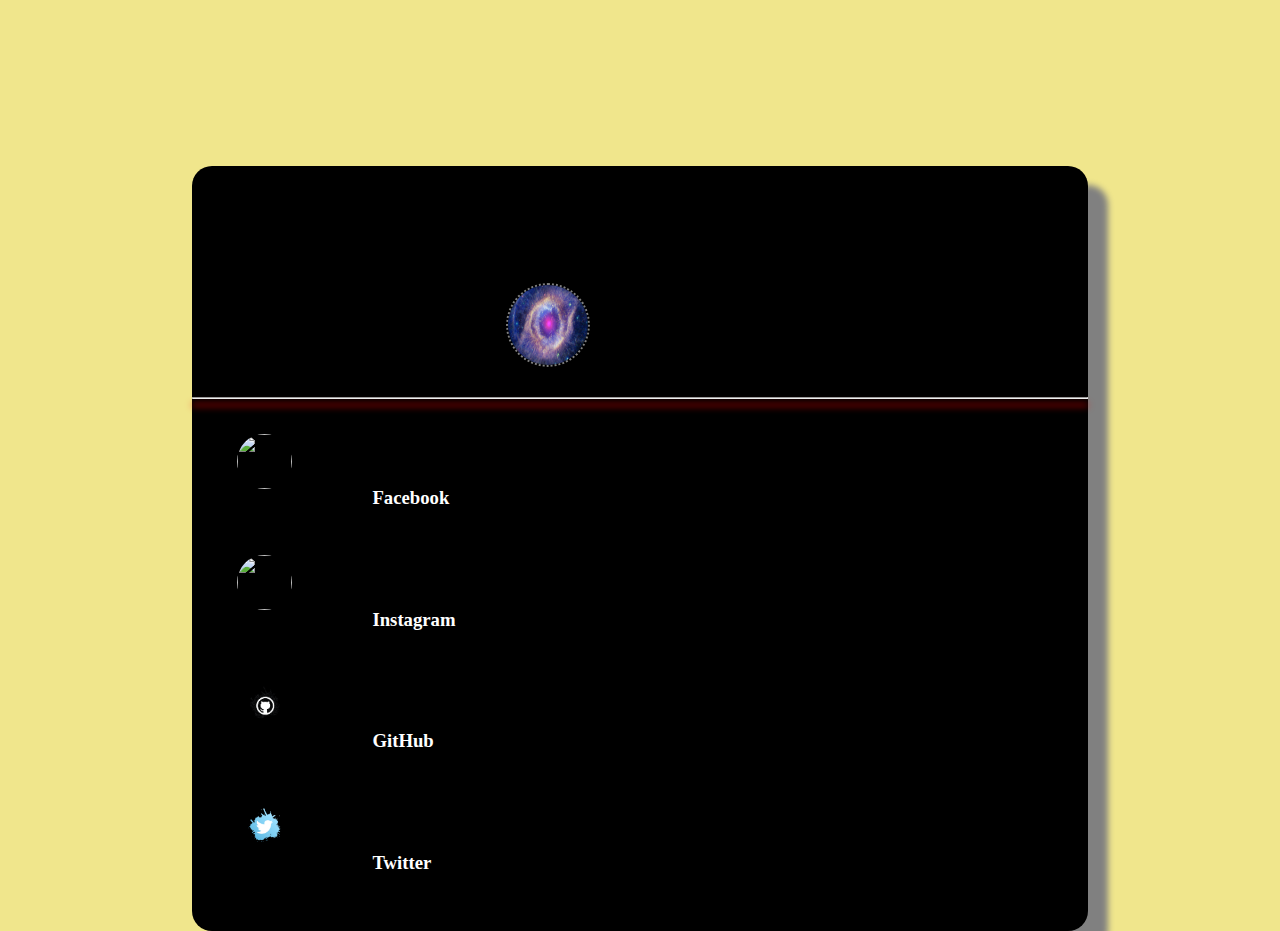
==== index.html @ 7bcc8d17 "Rename indext.html to index.html" ====
<!DOCTYPE html>
<html lang="en">

<head>
    <meta charset="UTF-8">
    <meta http-equiv="X-UA-Compatible" content="IE=edge">
    <meta name="viewport" content="width=device-width, initial-scale=1.0">
    <link rel="stylesheet" href="css/style.css">
    <title>Gourav Kushwaha</title>
</head>

<body>

    <div class="main">

        <div class="top">
            <img src="img/bg.jpg" alt="">
        </div>
        <br>
        <hr>
        <div class="colom">
            <div class="fb display">
                <img src="img/fb.png" alt="">
                <h3 class="glowF">Facebook</h3>
            </div>
            <div class="fb display">
                <img src="img/insta.png" alt="">
                <h3 class="glowI">Instagram</h3>
            </div>
            <div class="fb display">
                <img src="img/github1.png" alt="">
                <h3 class="glowG">GitHub</h3>
            </div>
            <div class="fb display">
                <img src="img/twitter.png" alt="">
                <h3 class="glowT">Twitter</h3>
            </div>
            <div class="fb display">
                <img src="img/whatsapp.png" alt="">
                <h3 class="glowW">Whatsapp</h3>
            </div>
            <div class="fb display">
                <img src="img/linkedin.png" alt="">
                <h3 class="glowL">LinkedIn</h3>
            </div>
            <div class="fb display">
                <img src="img/skype.png" alt="">
                <h3 class="glowT">Skype</h3>
            </div>
        </div>

    </div>


</body>

</html>
---- css/style.css ----
body {
    margin: 0;
    padding: 0;
    background: khaki;
}


/********** Main Box ***********/

.main {
    background-color: black;
    height: 85vh;
    width: 70%;
    margin: auto;
    margin-top: 13%;
    border-radius: 20px;
    box-shadow: 20px 19px 6px grey;
}

.top img {
    width: 80px;
    height: 80px;
    border-radius: 50%;
    margin-left: 35%;
    margin-top: 13%;
    border: 2px dotted gray;
    cursor: pointer;
}

.main hr {
    box-shadow: 0px 7px 7px red;
}

.fb img {
    height: 55px;
    width: 55px;
    border-radius: 50%;
    margin-top: 3%;
    margin-left: 5%;
}

.fb h3 {
    margin-top: 9%;
    margin-left: 9%;
}

.colom {
    height: 58vh;
    overflow-y: scroll;
    scroll-behavior: smooth;
    cursor: all-scroll;
}

.display {
    display: flex;
}


/********************** Text glow ************************/

.glowF {
    color: #fff;
    font-family: cursive;
    animation: glowF 1s ease-in-out infinite alternate;
}

@keyframes glowF {
    from {
        text-shadow: 0 0 10px #fff, 0 0 20px #fff, 0 0 30px #003de6, 0 0 40px #0905cf, 0 0 50px #4904b8, 0 0 60px #2300e6, 0 0 70px #3d00e6;
    }
    to {
        text-shadow: 0 0 20px #fff, 0 0 30px #7c4dff, 0 0 40px #8b4dff, 0 0 50px #5f4dff, 0 0 60px #7c4dff, 0 0 70px #4d8bff, 0 0 80px #4d77ff;
    }
}

.glowI {
    color: #fff;
    font-family: cursive;
    animation: glowI 1s ease-in-out infinite alternate;
}

@keyframes glowI {
    from {
        text-shadow: 0 0 10px #fff, 0 0 20px #fff, 0 0 30px #e600b4, 0 0 40px #be05cf, 0 0 50px #b804a0, 0 0 60px #e600d3, 0 0 70px #e600b4;
    }
    to {
        text-shadow: 0 0 20px #fff, 0 0 30px #d54dff, 0 0 40px #ff4df0, 0 0 50px #ff4de1, 0 0 60px #ff4dbb, 0 0 70px #f04dff, 0 0 80px #ff4df6;
    }
}

.glowG {
    color: #fff;
    font-family: cursive;
    animation: glowG 1s ease-in-out infinite alternate;
}

@keyframes glowG {
    from {
        text-shadow: 0 0 10px #fff, 0 0 20px #fff, 0 0 30px #222122, 0 0 40px #0d0c0e, 0 0 50px #131213, 0 0 60px #201d20, 0 0 70px #251f24;
    }
    to {
        text-shadow: 0 0 20px #fff, 0 0 30px #d1cad3, 0 0 40px #dbcdda, 0 0 50px #d1c7cf, 0 0 60px #ddd2d9, 0 0 70px #e3d6e4, 0 0 80px #a39da3;
    }
}

.glowT {
    color: #fff;
    font-family: cursive;
    animation: glowT 1s ease-in-out infinite alternate;
}

@keyframes glowT {
    from {
        text-shadow: 0 0 10px #fff, 0 0 20px #fff, 0 0 30px #00dee6, 0 0 40px #05c2cf, 0 0 50px #04acb8, 0 0 60px #00cbe6, 0 0 70px #00d7e6;
    }
    to {
        text-shadow: 0 0 20px #fff, 0 0 30px #4df3ff, 0 0 40px #68d1fa, 0 0 50px #92e6fc, 0 0 60px #99ecf1, 0 0 70px #a9faf6, 0 0 80px #8fe6fc;
    }
}

.glowW {
    color: #fff;
    font-family: cursive;
    animation: glowW 1s ease-in-out infinite alternate;
}

@keyframes glowW {
    from {
        text-shadow: 0 0 10px #fff, 0 0 20px #fff, 0 0 30px #00e632, 0 0 40px #16cf05, 0 0 50px #04b85e, 0 0 60px #00e658, 0 0 70px #13e600;
    }
    to {
        text-shadow: 0 0 20px #fff, 0 0 30px #4dff6b, 0 0 40px #4dff91, 0 0 50px #4dff74, 0 0 60px #4dff82, 0 0 70px #4dffa6, 0 0 80px #4dffac;
    }
}

.glowL {
    color: #fff;
    font-family: cursive;
    animation: glowL 1s ease-in-out infinite alternate;
}

@keyframes glowL {
    from {
        text-shadow: 0 0 10px #fff, 0 0 20px #fff, 0 0 30px #5100e6, 0 0 40px #2a05cf, 0 0 50px #2504b8, 0 0 60px #2300e6, 0 0 70px #2a00e6;
    }
    to {
        text-shadow: 0 0 20px #fff, 0 0 30px #5f4dff, 0 0 40px #684dff, 0 0 50px #5f4dff, 0 0 60px #504dff, 0 0 70px #6e4dff, 0 0 80px #5f4dff;
    }
}
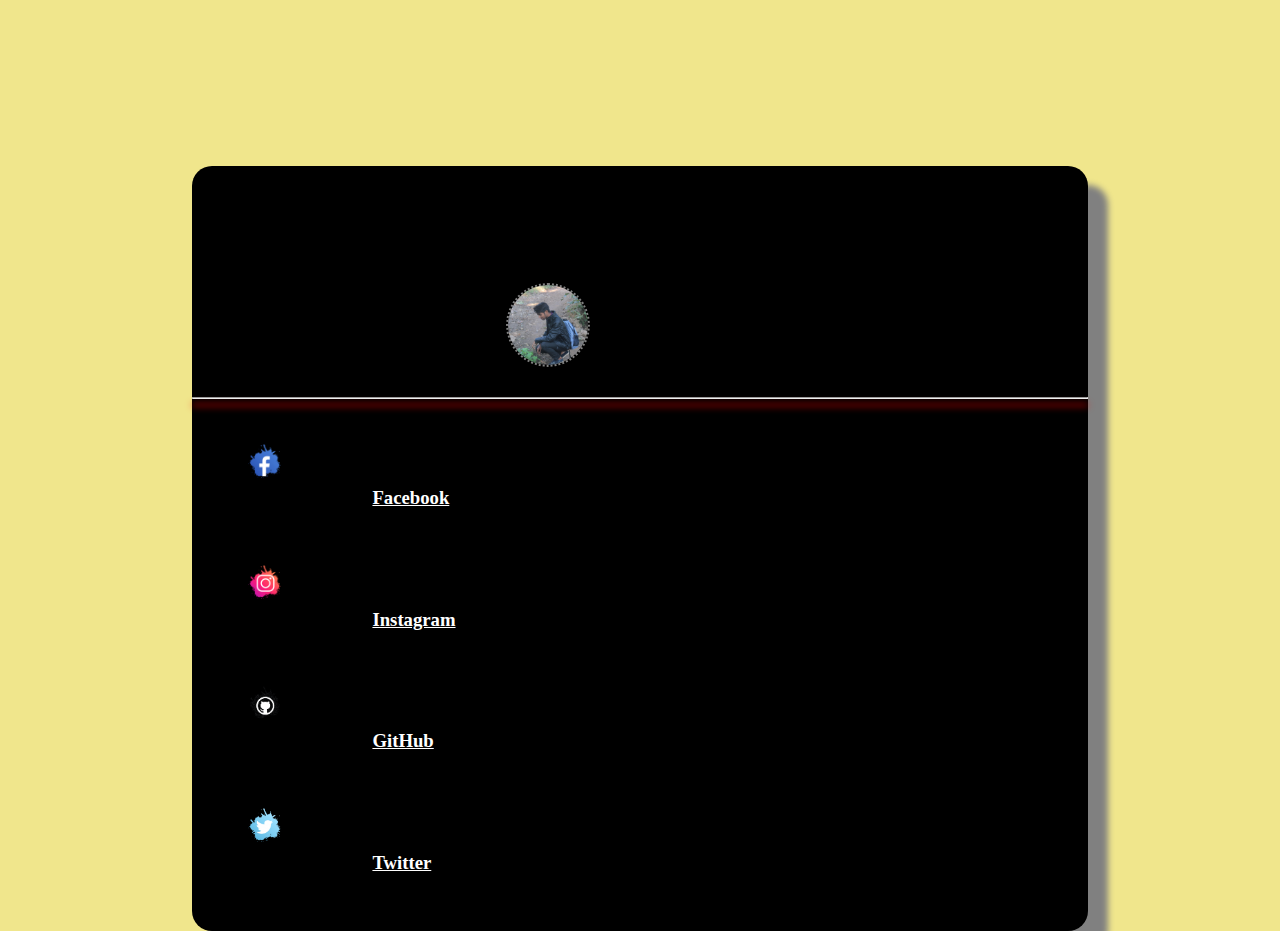
==== commit 18047ddb: "Update index.html" ====
--- a/index.html
+++ b/index.html
@@ -16,36 +16,38 @@
         <div class="top">
             <img src="img/bg.jpg" alt="">
         </div>
+
         <br>
         <hr>
+
         <div class="colom">
             <div class="fb display">
                 <img src="img/fb.png" alt="">
-                <h3 class="glowF">Facebook</h3>
+                <h3> <a class="glowF" href="https://www.facebook.com/gkgouravkushwaha1/"> Facebook </a> </h3>
             </div>
             <div class="fb display">
                 <img src="img/insta.png" alt="">
-                <h3 class="glowI">Instagram</h3>
+                <h3> <a class="glowI" href="https://www.instagram.com/no.id.yet/">Instagram </a></h3>
             </div>
             <div class="fb display">
                 <img src="img/github1.png" alt="">
-                <h3 class="glowG">GitHub</h3>
+                <h3><a class="glowG" href="https://github.com/gkgourav">GitHub </a></h3>
             </div>
             <div class="fb display">
                 <img src="img/twitter.png" alt="">
-                <h3 class="glowT">Twitter</h3>
+                <h3><a class="glowT" href="https://twitter.com/Gkgouravkushwah">Twitter </a></h3>
             </div>
             <div class="fb display">
                 <img src="img/whatsapp.png" alt="">
-                <h3 class="glowW">Whatsapp</h3>
+                <h3><a class="glowW" href="https://wa.me/+919144781137?text=Hyyy!!!">Whatsapp </a> </h3>
             </div>
             <div class="fb display">
                 <img src="img/linkedin.png" alt="">
-                <h3 class="glowL">LinkedIn</h3>
+                <h3><a class="glowL" href="https://www.linkedin.com/in/gourav-kushwaha-17a893176/">LinkedIn  </a></h3>
             </div>
             <div class="fb display">
                 <img src="img/skype.png" alt="">
-                <h3 class="glowT">Skype</h3>
+                <h3><a class="glowT" href="#">Skype </a> </h3>
             </div>
         </div>
 
